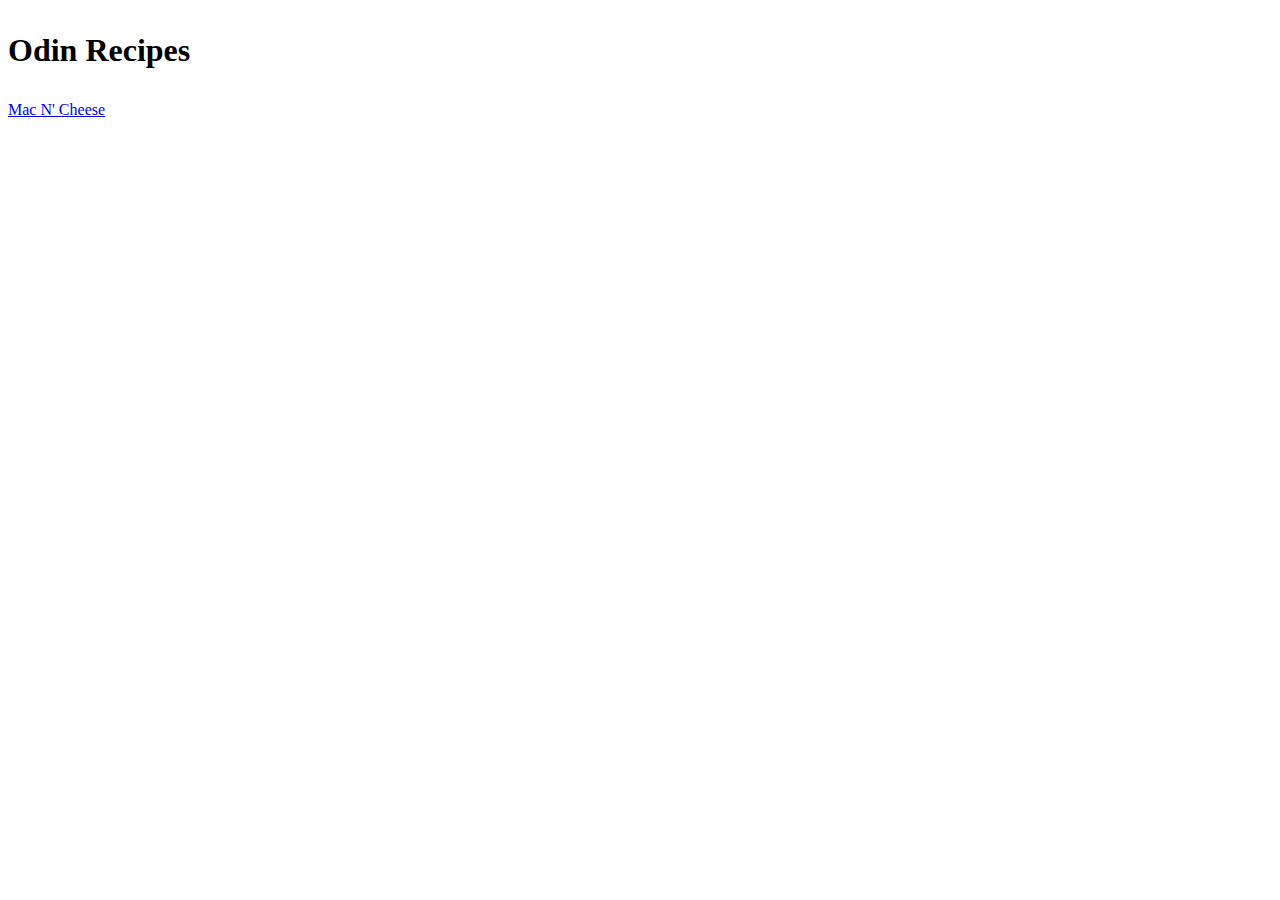
==== index.html @ b268935a "Add index page and recipe page for Mac N' Cheese" ====
<!DOCTYPE html>
<html lang="en">
<Head>
<meta charset="utf8">

<body>
    <h1><p>Odin Recipes</p></h1>
        <a href="recipes/mac-n-cheese.html">Mac N' Cheese</a>






</body>

    




</Head>
</html>
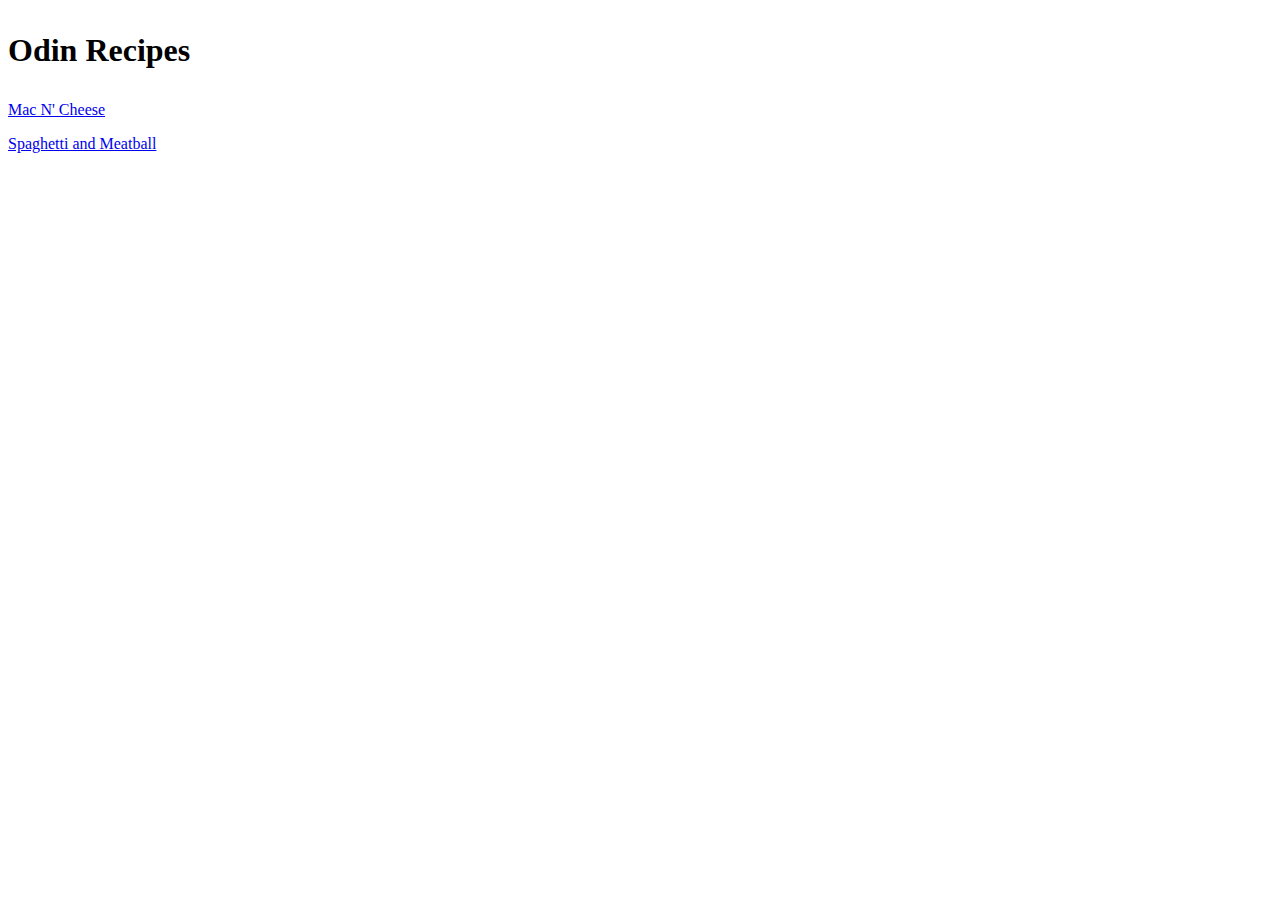
==== commit 35e9c8f8: "Add spaghetti and meatballs recipe" ====
--- a/index.html
+++ b/index.html
@@ -5,9 +5,9 @@
 
 <body>
     <h1><p>Odin Recipes</p></h1>
-        <a href="recipes/mac-n-cheese.html">Mac N' Cheese</a>
+        <p><a href="recipes/mac-n-cheese.html">Mac N' Cheese</a></p>
 
-
+        <p><a href="recipes/spaghetti-meatball.html">Spaghetti and Meatball</a></p>        
 
 
 
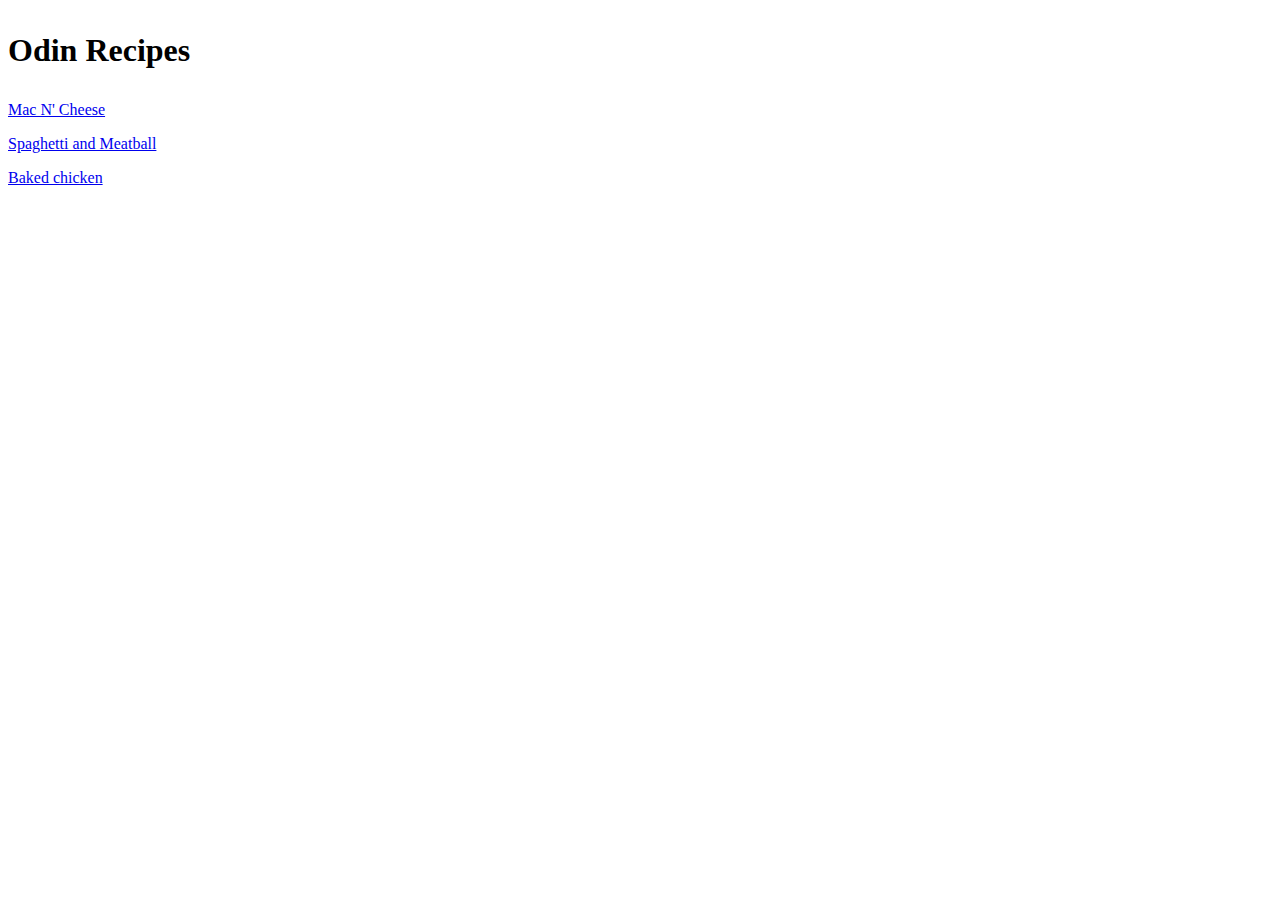
==== commit adfe231d: "Add boilerplate, edit format, add recipe" ====
--- a/index.html
+++ b/index.html
@@ -1,4 +1,5 @@
 <!DOCTYPE html>
+
 <html lang="en">
 <Head>
 <meta charset="utf8">
@@ -9,15 +10,10 @@
 
         <p><a href="recipes/spaghetti-meatball.html">Spaghetti and Meatball</a></p>        
 
-
+        <p><a href="recipes/baked-chicken.html">Baked chicken</a></p>
 
 
 </body>
 
-    
-
-
-
-
 </Head>
 </html>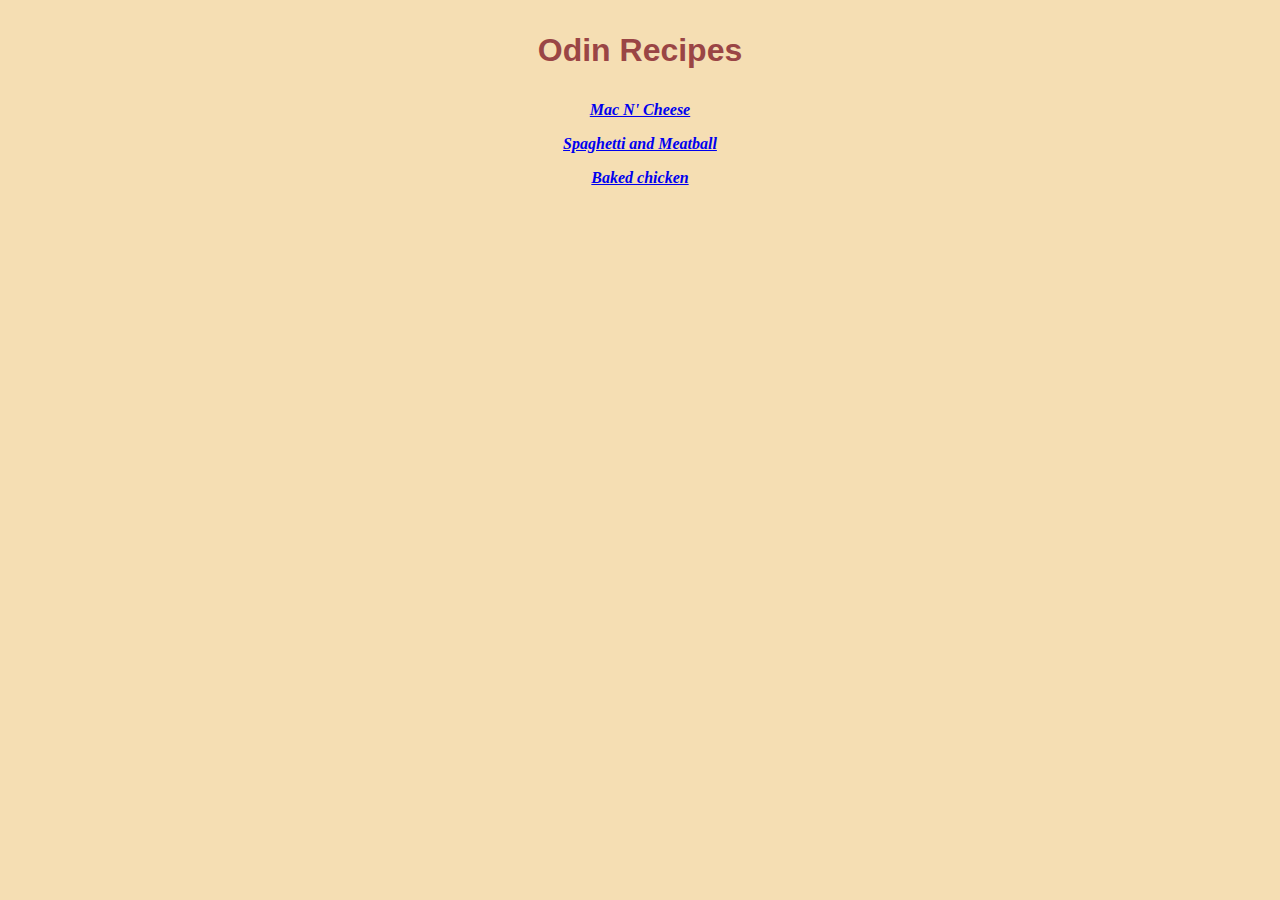
==== commit 720d7f0c: "Add css file and background style" ====
--- a/index.html
+++ b/index.html
@@ -1,16 +1,16 @@
 <!DOCTYPE html>
-
-<html lang="en">
 <Head>
 <meta charset="utf8">
+<html lang="en"></html>
+<link rel="stylesheet" href="style.css">
 
 <body>
-    <h1><p>Odin Recipes</p></h1>
-        <p><a href="recipes/mac-n-cheese.html">Mac N' Cheese</a></p>
+    <h1><p id="menu-title">Odin Recipes</p></h1>
+        <p class="recipe-click"><a href="recipes/mac-n-cheese.html">Mac N' Cheese</a></p>
 
-        <p><a href="recipes/spaghetti-meatball.html">Spaghetti and Meatball</a></p>        
+        <p class="recipe-click"><a href="recipes/spaghetti-meatball.html">Spaghetti and Meatball</a></p>        
 
-        <p><a href="recipes/baked-chicken.html">Baked chicken</a></p>
+        <p class="recipe-click"><a href="recipes/baked-chicken.html">Baked chicken</a></p>
 
 
 </body>
--- a/style.css
+++ b/style.css
@@ -0,0 +1,33 @@
+* {
+background-color: wheat;
+ }
+
+.recipe-click {
+color: #9a4545;
+font-style: italic;
+font-weight: bold;
+font-family: Georgia, 'Times New Roman', Times, serif;
+text-align: center;
+}
+
+#menu-title {
+color: #9a4545;
+font-weight: bold;
+font-family: 'Franklin Gothic Medium', 'Arial Narrow', Arial, sans-serif;
+text-align: center;
+}
+
+/* Anything below this line concerns individual recipe pages */
+
+.cat-titles {
+font-weight: 500;
+font-size: larger;
+}
+
+.everything {
+font-family: 'Times New Roman', Times, serif;
+}
+
+.test {
+color:blue;
+}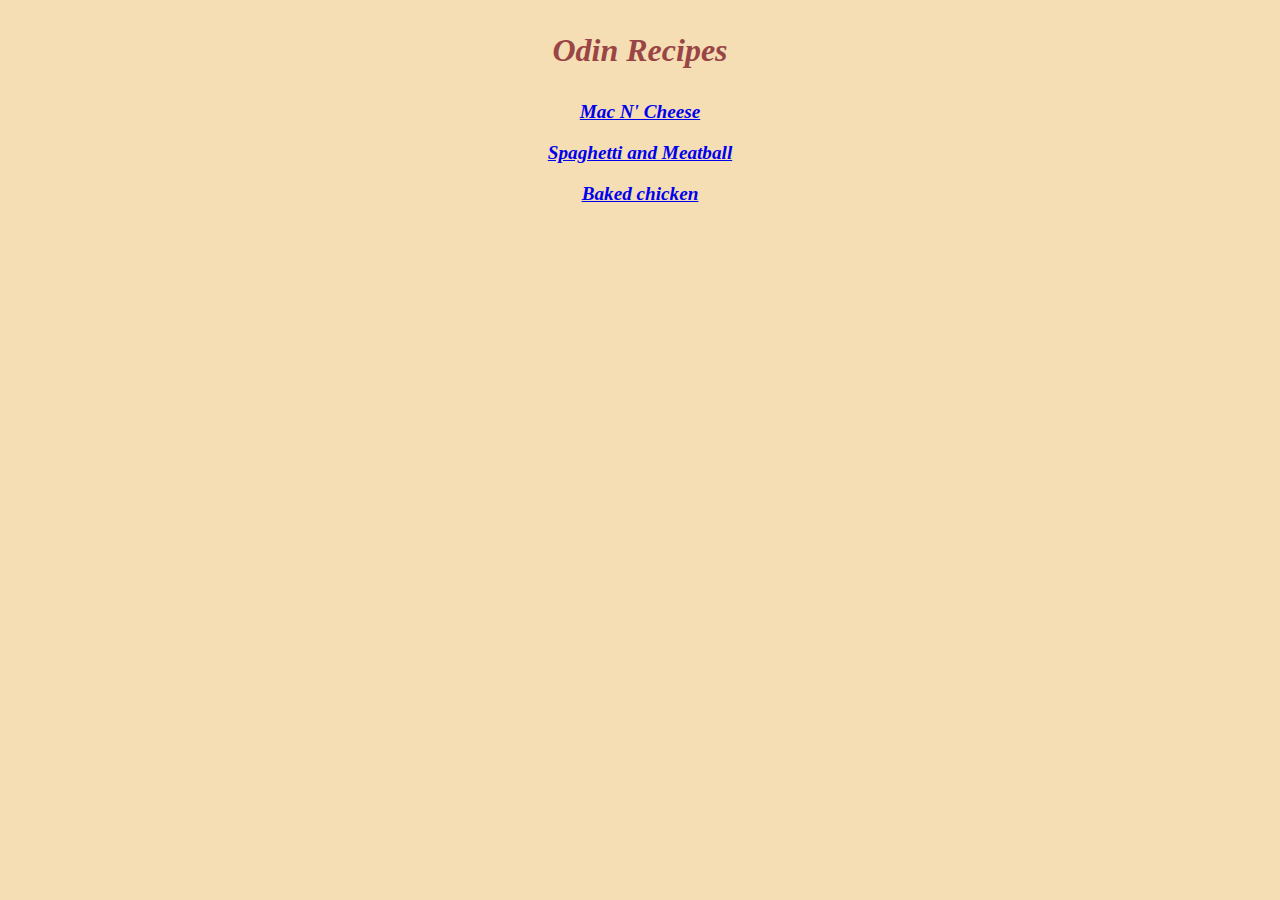
==== commit 526ad7e2: "Rearrange and rename syntax" ====
--- a/index.html
+++ b/index.html
@@ -4,16 +4,16 @@
 <html lang="en"></html>
 <link rel="stylesheet" href="style.css">
 
+<div class="text">
 <body>
-    <h1><p id="menu-title">Odin Recipes</p></h1>
-        <p class="recipe-click"><a href="recipes/mac-n-cheese.html">Mac N' Cheese</a></p>
+    <h1><p>Odin Recipes</p></h1>
+        <p class="link"><a href="recipes/mac-n-cheese.html">Mac N' Cheese</a></p>
 
-        <p class="recipe-click"><a href="recipes/spaghetti-meatball.html">Spaghetti and Meatball</a></p>        
+        <p class="link"><a href="recipes/spaghetti-meatball.html">Spaghetti and Meatball</a></p>        
 
-        <p class="recipe-click"><a href="recipes/baked-chicken.html">Baked chicken</a></p>
+        <p class="link"><a href="recipes/baked-chicken.html">Baked chicken</a></p>
 
 
 </body>
-
-</Head>
-</html>+</div>
+</Head>--- a/style.css
+++ b/style.css
@@ -2,7 +2,7 @@
 background-color: wheat;
  }
 
-.recipe-click {
+.text {
 color: #9a4545;
 font-style: italic;
 font-weight: bold;
@@ -10,24 +10,25 @@
 text-align: center;
 }
 
-#menu-title {
-color: #9a4545;
-font-weight: bold;
-font-family: 'Franklin Gothic Medium', 'Arial Narrow', Arial, sans-serif;
-text-align: center;
+.link {
+font-size: larger;    
 }
+
 
 /* Anything below this line concerns individual recipe pages */
 
-.cat-titles {
-font-weight: 500;
-font-size: larger;
+.pagetext {
+font-family: 'Trebuchet MS', 'Lucida Sans Unicode', 'Lucida Grande', 'Lucida Sans', Arial, sans-serif;
+ }
+
+.subsection,
+.titles {
+color: #9a4545;
+font-weight: 700;
+font-style: italic;
+ }
+
+.titles {
+font-size: 45px;
 }
 
-.everything {
-font-family: 'Times New Roman', Times, serif;
-}
-
-.test {
-color:blue;
-}